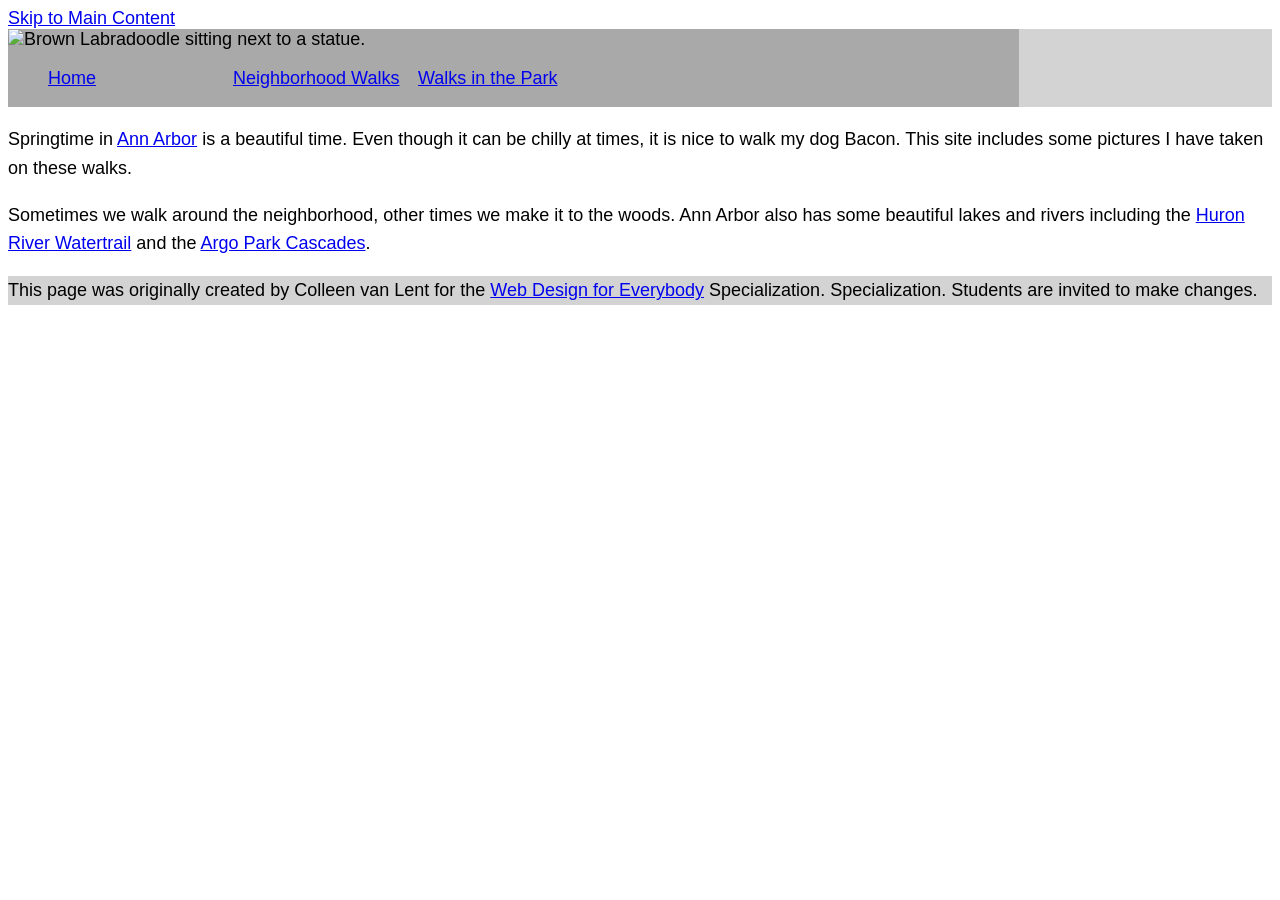
==== CSS-week3-HW3/CSS-week3-HW3/index.html @ f668a96d "Create Week 3 folder" ====
<!DOCTYPE html>
<html lang="en">

<head>
  <meta charset="utf-8">
  <meta name="viewport" content="width=device-width">
  <title>Springtime In Michigan</title>
  <!-- You will need to link to the CSS file -->
  <link rel="stylesheet" href="css/style.css">
</head>

<body>
  <a href="#main-content">Skip to Main Content</a>
  <header>
    <nav>
       <img src="images/BaconGallupPark.jpg" width="200" alt="Brown Labradoodle sitting next to a statue.">
      <ul>
        <li><a href="index.html">Home</a></li>
        <li><a href="neighborhood.html">Neighborhood Walks</a></li>
        <li><a href="parks.html">Walks in the Park</a></li>
      </ul>
    </nav>
  </header>
  <main id="main-content">
    <p>Springtime in <a href="https://www.michigan.org/city/ann-arbor">Ann Arbor</a> is a beautiful time. Even though
      it can be chilly at times, it is nice to walk my dog Bacon. This site includes some pictures I have taken on
      these walks. </p>

    <p>Sometimes we walk around the neighborhood, other times we make it to the woods. Ann Arbor also has some
      beautiful lakes and rivers including the <a
        href="https://www.annarbor.org/things-to-do/recreation-outdoors/huron-river/">Huron River Watertrail</a> and
      the <a href="https://www.a2gov.org/departments/Parks-Recreation/parks-places/argo/pages/default.aspx">Argo Park
        Cascades</a>.</p>

  </main>
  <footer>
    <p>This page was originally created by Colleen van Lent for the <a
        href="https://www.coursera.org/specializations/web-design"> Web Design for Everybody</a> Specialization.
      Specialization. Students are invited to make changes.</p>
  </footer>

</body>

</html>
---- CSS-week3-HW3/CSS-week3-HW3/css/style.css ----
body{
    font-family: Arial, Helvetica, sans-serif;
    font-size:18px;
}

header{
    background-color:#D3D3D3;
}

nav{
    background-color:#A9A9A9;
    display:inline-block;
    width:80%;
}
nav img{
    width:10%;
}
main{
    background-color:#FFFFFF;
}

footer{
    background-color:#D3D3D3;
}

li{
    display:inline-block;
    width:180px;
}

h1{
    text-align:center;
    font-family:Georgia, serif;
    color:darkblue;
}

p{
    line-height:1.6;
}
.grid{
    display:grid;
    grid-template-columns:40% 40%;

    justify-content:space-around;
    align-items:center;
    row-gap:20px;
}
.grid img{
    width:100%;
}
.flex{
    display:flex;
    flex-wrap:wrap;
    justify-content:space-around;
}
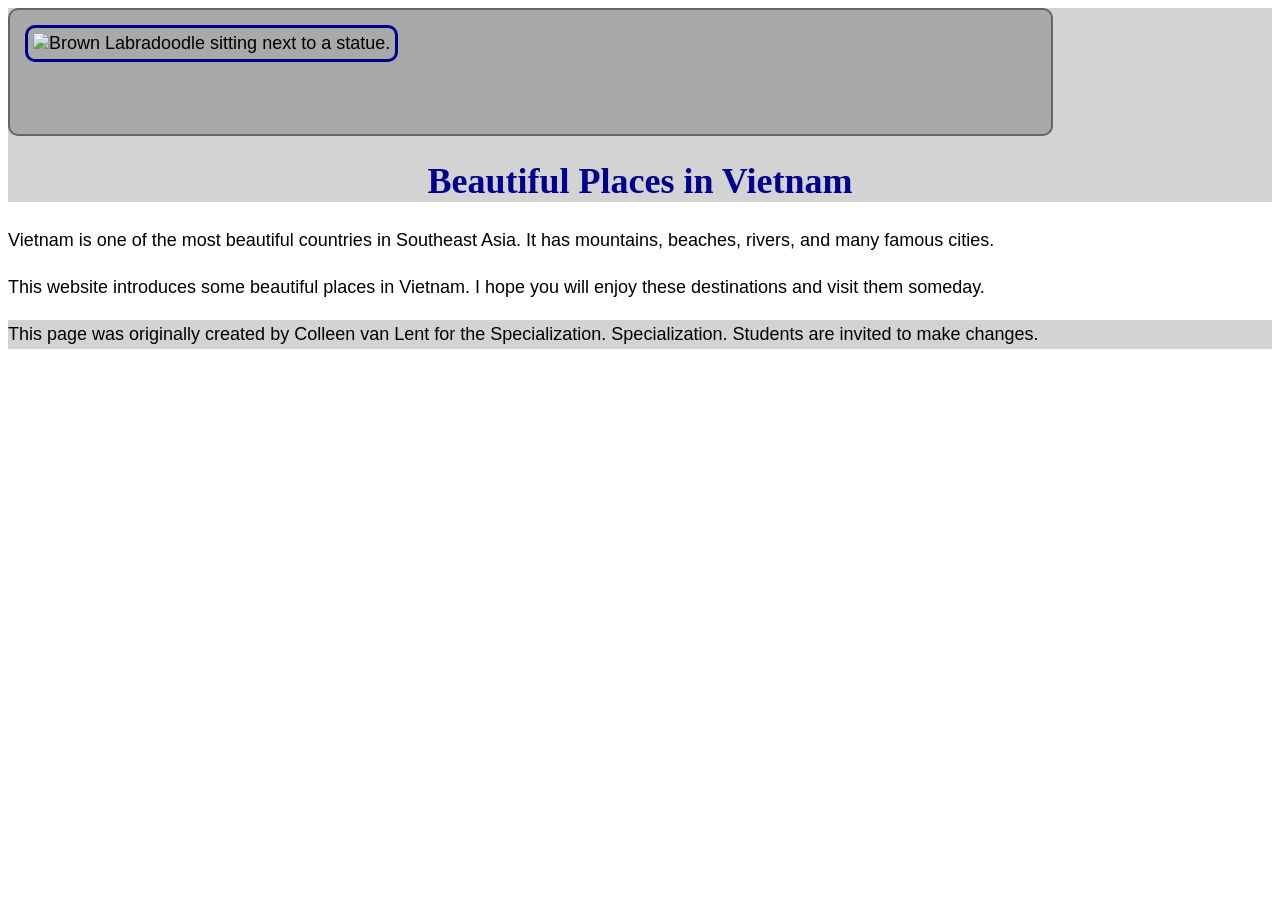
==== commit df1aadea: "Finish Week 3 Homework" ====
--- a/CSS-week3-HW3/CSS-week3-HW3/index.html
+++ b/CSS-week3-HW3/CSS-week3-HW3/index.html
@@ -4,7 +4,7 @@
 <head>
   <meta charset="utf-8">
   <meta name="viewport" content="width=device-width">
-  <title>Springtime In Michigan</title>
+ <title>Beautiful Places in Vietnam</title>
   <!-- You will need to link to the CSS file -->
   <link rel="stylesheet" href="css/style.css">
 </head>
@@ -16,22 +16,22 @@
        <img src="images/BaconGallupPark.jpg" width="200" alt="Brown Labradoodle sitting next to a statue.">
       <ul>
         <li><a href="index.html">Home</a></li>
-        <li><a href="neighborhood.html">Neighborhood Walks</a></li>
-        <li><a href="parks.html">Walks in the Park</a></li>
+        <li><a href="neighborhood.html">Northern Vietnam</a></li>
+        <li><a href="parks.html">Southern Vietnam</a></li>
       </ul>
     </nav>
+    <h1>Beautiful Places in Vietnam</h1>
   </header>
   <main id="main-content">
-    <p>Springtime in <a href="https://www.michigan.org/city/ann-arbor">Ann Arbor</a> is a beautiful time. Even though
-      it can be chilly at times, it is nice to walk my dog Bacon. This site includes some pictures I have taken on
-      these walks. </p>
+  <p>
+Vietnam is one of the most beautiful countries in Southeast Asia.
+It has mountains, beaches, rivers, and many famous cities.
+</p>
 
-    <p>Sometimes we walk around the neighborhood, other times we make it to the woods. Ann Arbor also has some
-      beautiful lakes and rivers including the <a
-        href="https://www.annarbor.org/things-to-do/recreation-outdoors/huron-river/">Huron River Watertrail</a> and
-      the <a href="https://www.a2gov.org/departments/Parks-Recreation/parks-places/argo/pages/default.aspx">Argo Park
-        Cascades</a>.</p>
-
+<p>
+This website introduces some beautiful places in Vietnam.
+I hope you will enjoy these destinations and visit them someday.
+</p>
   </main>
   <footer>
     <p>This page was originally created by Colleen van Lent for the <a
--- a/CSS-week3-HW3/CSS-week3-HW3/css/style.css
+++ b/CSS-week3-HW3/CSS-week3-HW3/css/style.css
@@ -11,6 +11,9 @@
     background-color:#A9A9A9;
     display:inline-block;
     width:80%;
+    padding:15px;
+    border-radius:10px;
+    border:2px solid #666666;
 }
 nav img{
     width:10%;
@@ -52,4 +55,34 @@
     display:flex;
     flex-wrap:wrap;
     justify-content:space-around;
+}
+img{
+    border:3px solid darkblue;
+    padding:5px;
+    border-radius:10px;
+}
+/* Hide the Skip link */
+a:first-child{
+    position: absolute;
+    left: -999px;
+}
+
+/* Show the Skip link when focused */
+a:first-child:focus{
+    left: 20px;
+    top: 20px;
+    background-color: yellow;
+    padding: 10px;
+    border: 2px solid black;
+}
+img:hover{
+    transform: scale(1.05);
+    transition: transform 0.3s ease;
+}
+.grid img:nth-child(even){
+    border-radius: 50%;
+}
+
+.grid img:nth-child(odd){
+    border: 4px solid green;
 }
